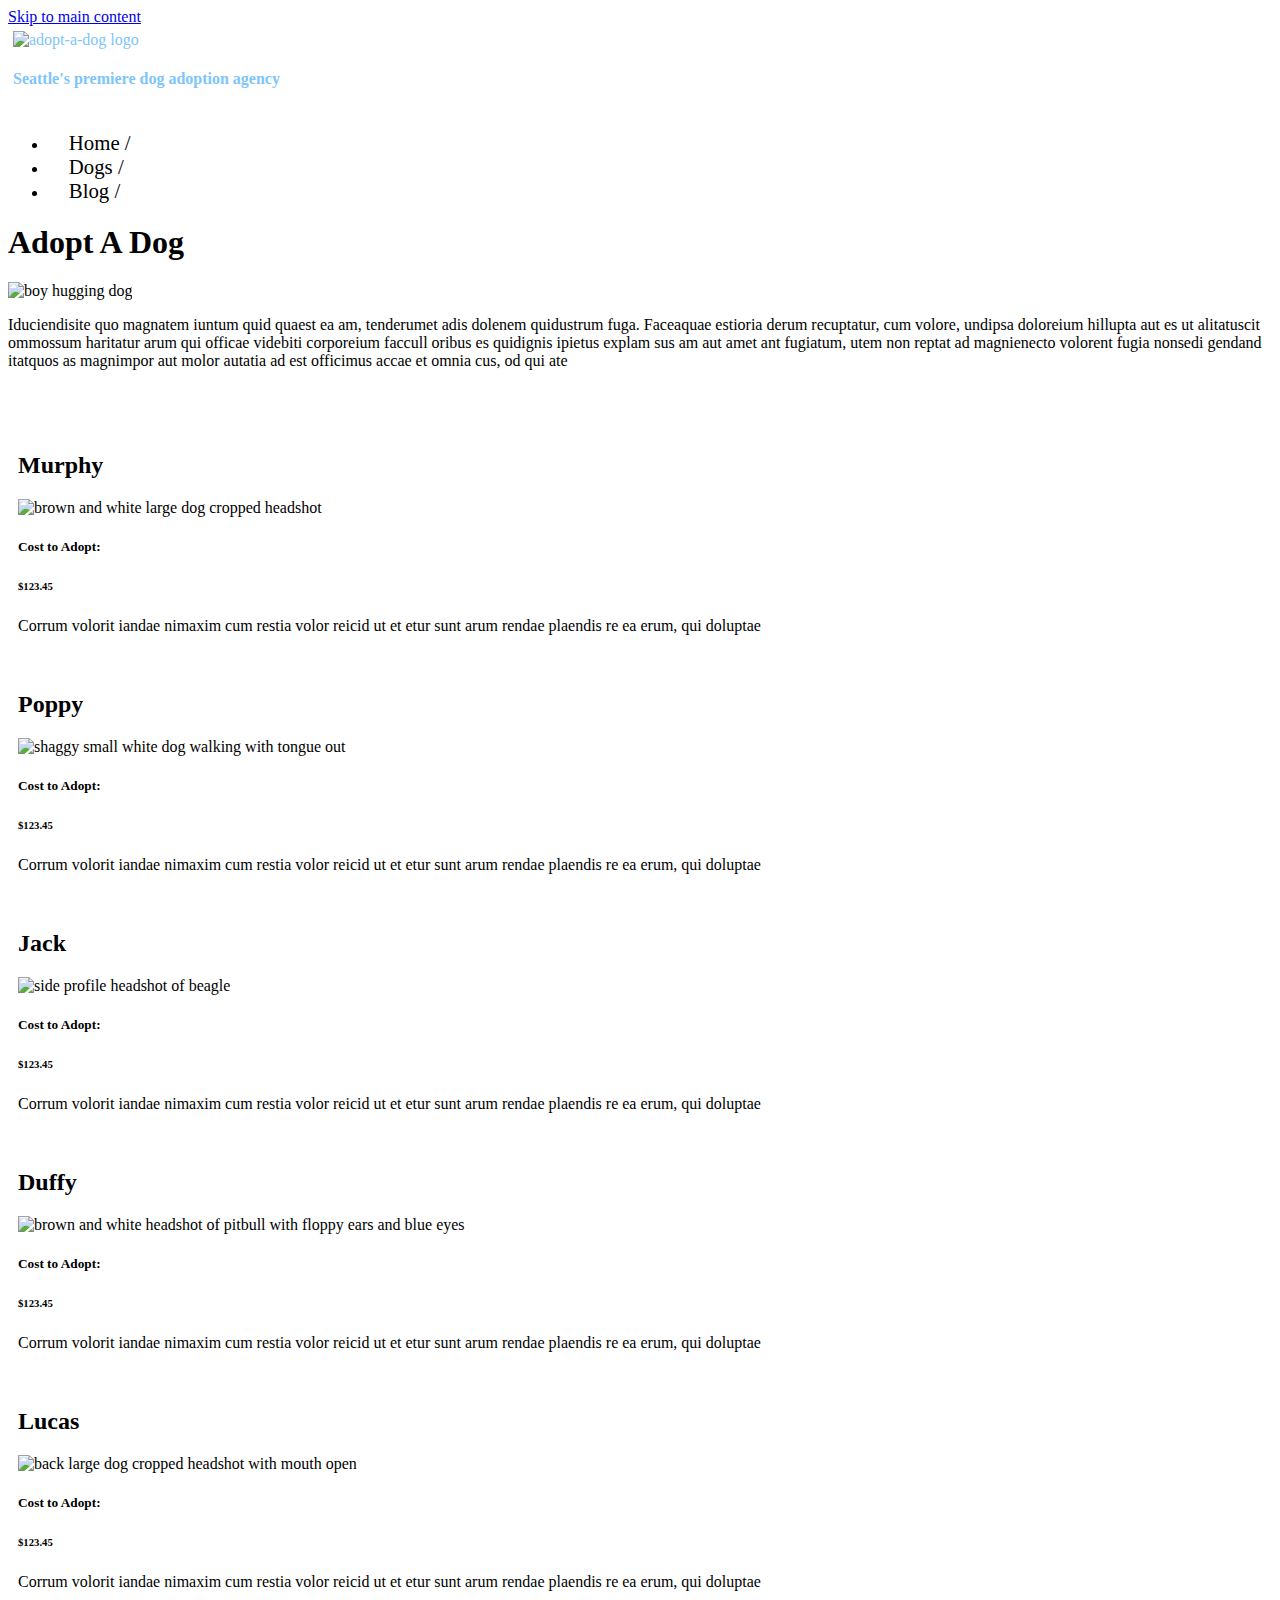
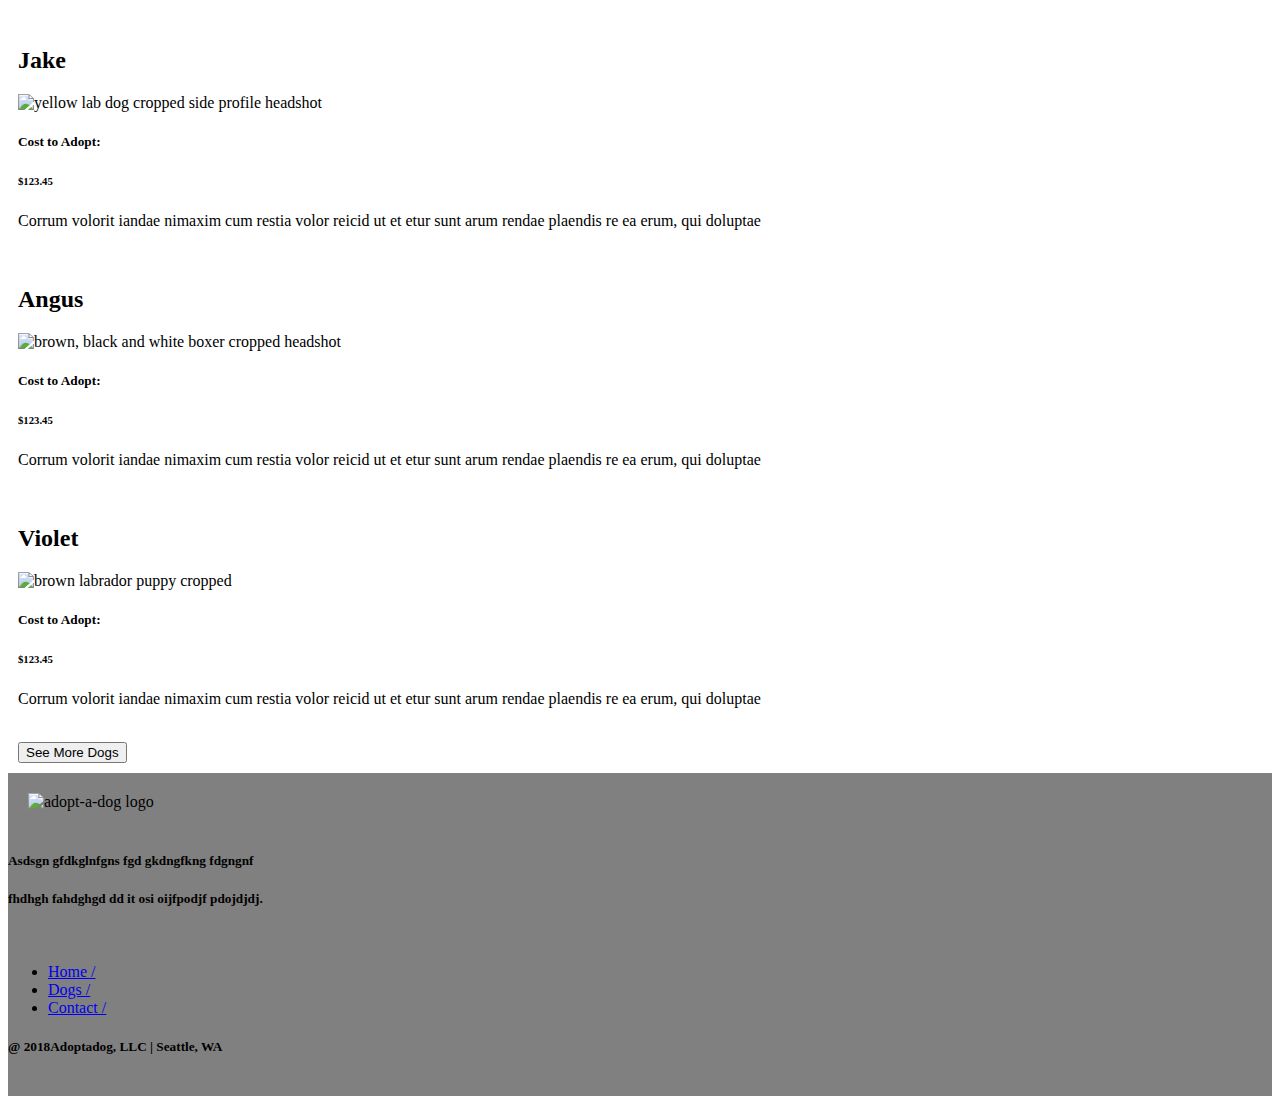
==== index.html @ 80dd2ba4 "Merge pull request #1 from Jenny8175/assignment" ====
<!DOCTYPE html>
  <html lang="en">
    <head>
      <meta charset="utf-8">
        <title>adopt-a-dog</title>

  <style>

    .header img {
      height: auto;
      width: 640px;
    }

    .header {
      color: #7ec5fb;
      background-image: URL("images/header-image.jpg");
      padding: 5px; 
    }  

    .container-2 ul li a{
      color: black;
      flex-direction: row;
      margin: 1em;
      text-decoration: none;
      font-size: 1.3em;
    }

    #box1 {
      padding: 10px;
    }

    #box2 {
      padding: 10px;
    }

    #box3 {
      padding: 10px;
    }   

    #box4 {
      padding: 10px;
    }

    #box5 {
      padding: 10px;
    }

    #box6 {
      padding: 10px;
    }

    #box7 {
      padding: 10px;
    }

    #box8 {
      padding: 10px;
    }
 
    .footerContainer {
      background-color: grey;
    }

    .footerContainer img {
      width: 640px;
      height: auto;
      padding: 20px;
    {

  </style>
  
  </head>
    <body>
      <a href="#main" class="Skip-to-main-content-link">Skip to main content</a>

  <div class="container-1">
    <div class="header">
      <img id="logo" alt="adopt-a-dog logo" src="images/adoptadog-logo.svg">      
        <br>  
          <h4>Seattle's premiere dog adoption agency</h4>
    </div>
  </div>       

  <div class="container-2">
    <div id="box">
      <ul>

        <li><a href="index.html"> Home /</a></li>                

        <li><a href="dogs.html"> Dogs /</a></li>
   
        <li><a href="blog.html"> Blog /</a></li>

      </ul>     
    </div>
  </div>

  <div class="box-wrapper">
    <div id="main-box">

      <h1>Adopt A Dog</h1>
        <img id="boy" alt="boy hugging dog" src="images/home-intro.jpg">
          <p> Iduciendisite quo magnatem iuntum quid quaest ea am,
tenderumet adis dolenem quidustrum fuga. Faceaquae estioria
derum recuptatur, cum volore, undipsa doloreium hillupta aut
es ut alitatuscit ommossum haritatur arum qui officae videbiti
corporeium faccull oribus es quidignis ipietus explam sus
am aut amet ant fugiatum, utem non reptat ad magnienecto
volorent fugia nonsedi gendand itatquos as magnimpor aut
molor autatia ad est officimus accae et omnia cus, od qui ate </p>
      <br>  
    </div>
  </div>      
    <br>

  <div id="box1">
    <h2>Murphy</h2>
      <img id="murphy" alt="brown and white large dog cropped headshot" src="images/murphy-card.jpg">
      <h5>Cost to Adopt:</h5> <h6>$123.45</h6>
        <p>Corrum volorit iandae nimaxim cum restia volor reicid ut et etur sunt arum rendae plaendis re ea erum,
qui doluptae</p>
  </div>

  <div id="box2">
    <h2>Poppy</h2>
      <img id="poppy" alt="shaggy small white dog walking with tongue out" src="images/poppy-card.jpg">
      <h5>Cost to Adopt:</h5> <h6>$123.45</h6>
        <p>Corrum volorit iandae nimaxim cum restia volor reicid ut et etur sunt arum rendae plaendis re ea erum,
qui doluptae</p>
  </div>

  <div id="box3">
    <h2>Jack</h2>
      <img id="jack" alt="side profile headshot of beagle" src="images/jack-card.jpg">
      <h5>Cost to Adopt:</h5> <h6>$123.45</h6>
        <p>Corrum volorit iandae nimaxim cum restia volor reicid ut et etur sunt arum rendae plaendis re ea erum,
qui doluptae</p>
  </div>

  <div id="box4">
    <h2>Duffy</h2>
      <img id="duffy" alt="brown and white headshot of pitbull with floppy ears and blue eyes" src="images/duffy-card.jpg">
      <h5>Cost to Adopt:</h5> <h6>$123.45</h6>
        <p>Corrum volorit iandae nimaxim cum restia volor reicid ut et etur sunt arum rendae plaendis re ea erum,
qui doluptae</p>
  </div>

  <div id="box5">
    <h2>Lucas</h2>
      <img id="lucas" alt="back large dog cropped headshot with mouth open" src="images/lucas-card.jpg">
      <h5>Cost to Adopt:</h5> <h6>$123.45</h6>
        <p>Corrum volorit iandae nimaxim cum restia volor reicid ut et etur sunt arum rendae plaendis re ea erum,
qui doluptae</p>
  </div>

  <div id="box6">
    <h2>Jake</h2>
      <img id="jake" alt="yellow lab dog cropped side profile headshot" src="images/jake-card.jpg">
      <h5>Cost to Adopt:</h5> <h6>$123.45</h6>
        <p>Corrum volorit iandae nimaxim cum restia volor reicid ut et etur sunt arum rendae plaendis re ea erum,
qui doluptae</p>
  </div>

  <div id="box7">
    <h2>Angus</h2>
      <img id="angus" alt="brown, black and white boxer cropped headshot" src="images/angus-card.jpg">
      <h5>Cost to Adopt:</h5> <h6>$123.45</h6>
        <p>Corrum volorit iandae nimaxim cum restia volor reicid ut et etur sunt arum rendae plaendis re ea erum,
qui doluptae</p>
  </div>

  <div id="box8">
    <h2>Violet</h2>
      <img id="violet" alt="brown labrador puppy cropped" src="images/violet-card.jpg">
      <h5>Cost to Adopt:</h5> <h6>$123.45</h6>
        <p>Corrum volorit iandae nimaxim cum restia volor reicid ut et etur sunt arum rendae plaendis re ea erum,
qui doluptae</p>
      <br>
      <a href="dogs.html"> <button role"link">See More Dogs</button> </a>
  </div>


  <footer>
    <div class="footerContainer">
      <div id="footer">    
        <img id="footerlogo" alt="adopt-a-dog logo" src="images/adoptadog-logo.svg">
    
    <h5>Asdsgn gfdkglnfgns fgd gkdngfkng fdgngnf</h5>
    <h5>fhdhgh fahdghgd dd it osi oijfpodjf pdojdjdj.</h5>
      <br>
        <ul> 
          <li><a href="index.html"> Home /</a></li>
          <li><a href="dogs.html"> Dogs /</a></li>
          <li><a href="blog.html"> Contact /</a></li>
        </ul>
    
      <h5>&#64; 2018Adoptadog, LLC | Seattle, WA</h5>
    <br>
    </div>
  </div>
    </footer>  
  </body>
  </html>
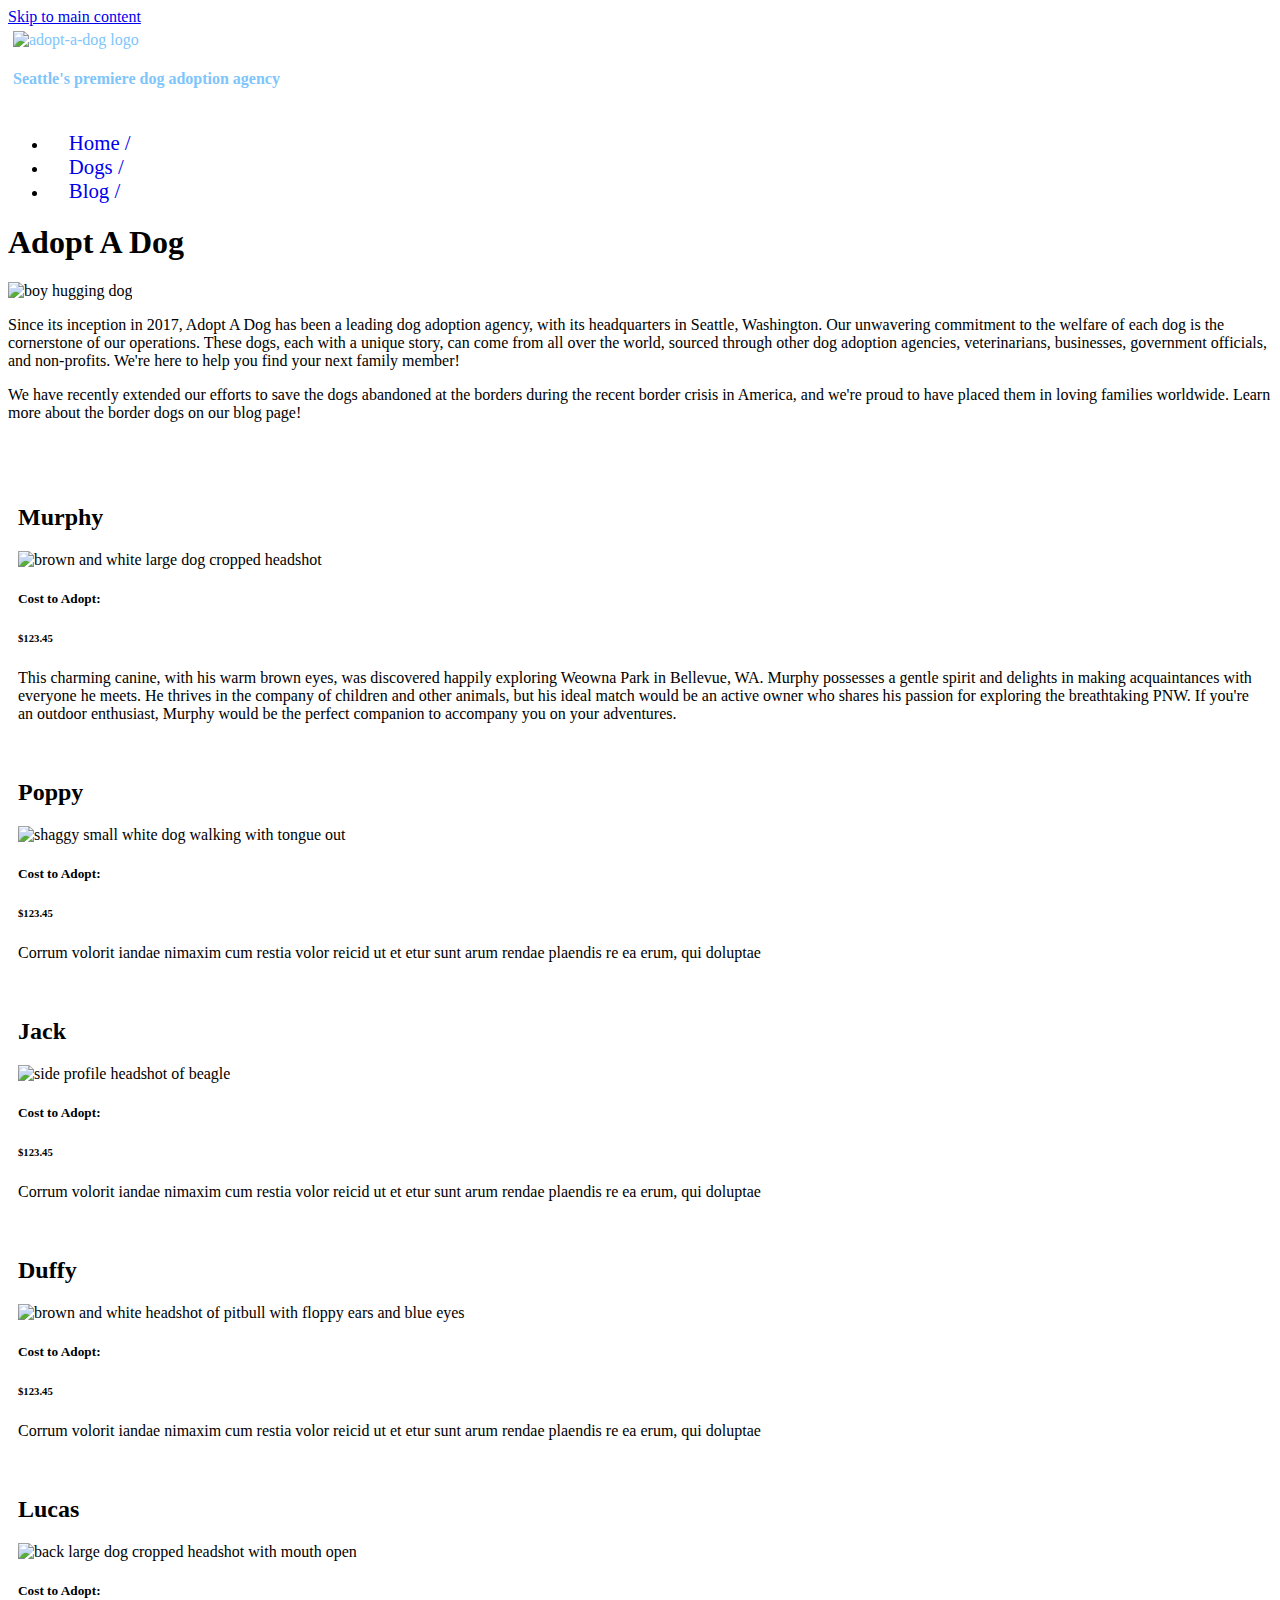
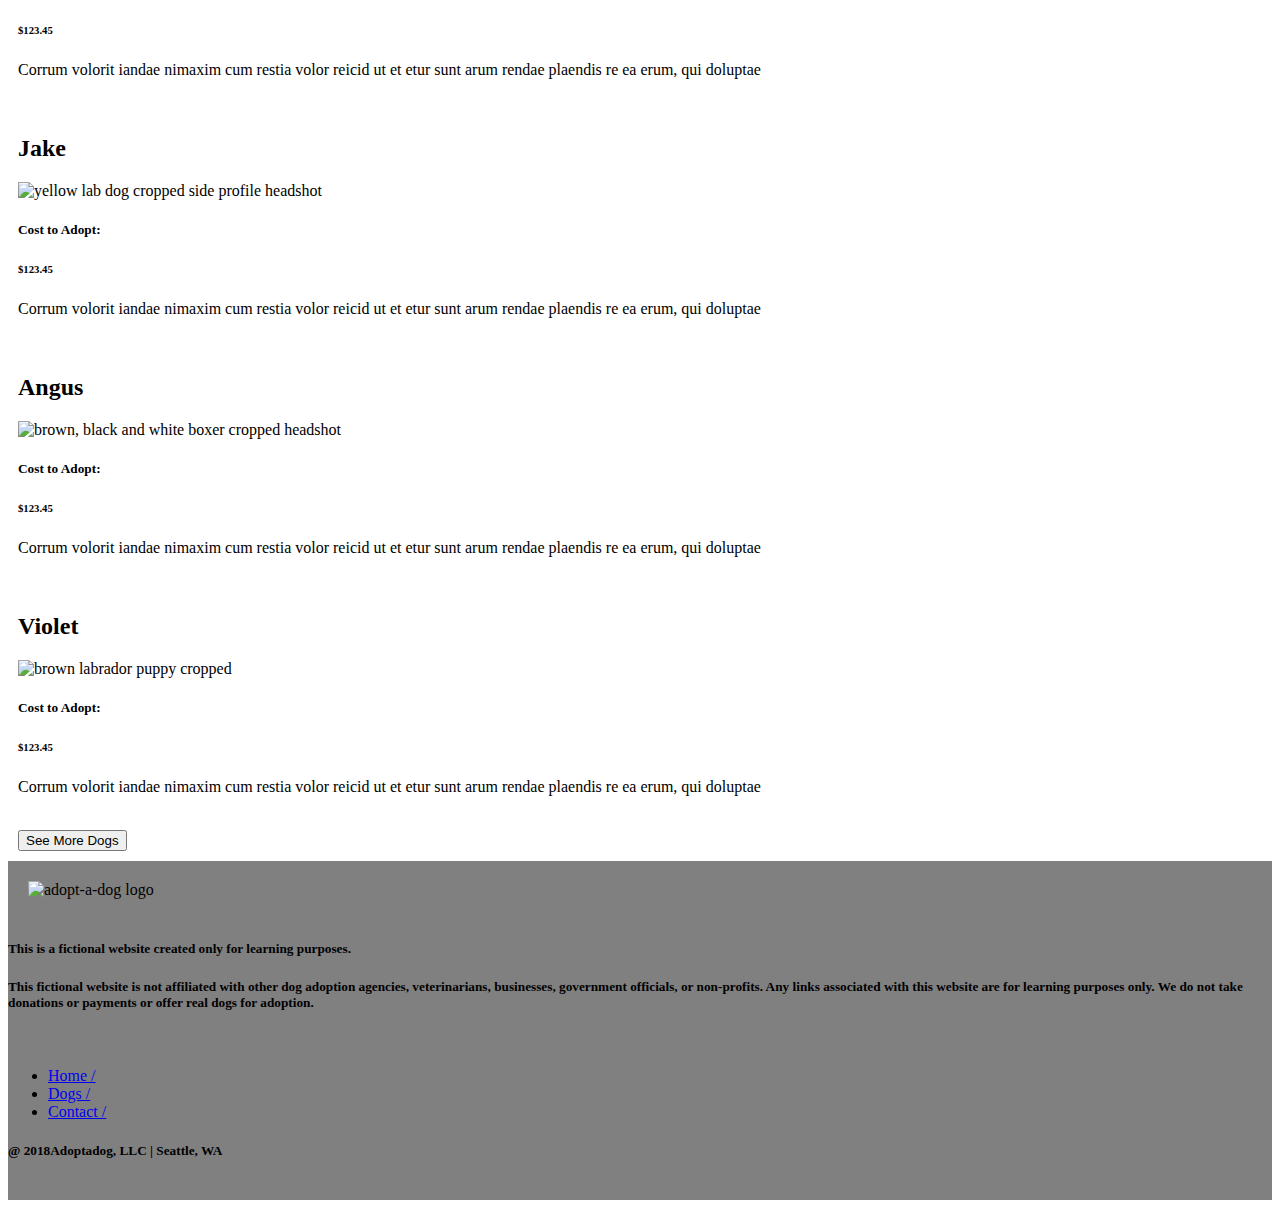
==== commit 0efdf8b7: "updated CSS and info on mockup" ====
--- a/index.html
+++ b/index.html
@@ -2,72 +2,8 @@
   <html lang="en">
     <head>
       <meta charset="utf-8">
-        <title>adopt-a-dog</title>
-
-  <style>
-
-    .header img {
-      height: auto;
-      width: 640px;
-    }
-
-    .header {
-      color: #7ec5fb;
-      background-image: URL("images/header-image.jpg");
-      padding: 5px; 
-    }  
-
-    .container-2 ul li a{
-      color: black;
-      flex-direction: row;
-      margin: 1em;
-      text-decoration: none;
-      font-size: 1.3em;
-    }
-
-    #box1 {
-      padding: 10px;
-    }
-
-    #box2 {
-      padding: 10px;
-    }
-
-    #box3 {
-      padding: 10px;
-    }   
-
-    #box4 {
-      padding: 10px;
-    }
-
-    #box5 {
-      padding: 10px;
-    }
-
-    #box6 {
-      padding: 10px;
-    }
-
-    #box7 {
-      padding: 10px;
-    }
-
-    #box8 {
-      padding: 10px;
-    }
- 
-    .footerContainer {
-      background-color: grey;
-    }
-
-    .footerContainer img {
-      width: 640px;
-      height: auto;
-      padding: 20px;
-    {
-
-  </style>
+        <title>adopt-a-dog</title>
+      <link rel="stylesheet" type="text/css" href="stylesheet.css">  
   
   </head>
     <body>
@@ -75,9 +11,11 @@
 
   <div class="container-1">
     <div class="header">
-      <img id="logo" alt="adopt-a-dog logo" src="images/adoptadog-logo.svg">      
-        <br>  
-          <h4>Seattle's premiere dog adoption agency</h4>
+      <img id="logo" alt="adopt-a-dog logo" src="images/adoptadog-logo.svg">
+      
+          <br>
+ 
+      <h4>Seattle's premiere dog adoption agency</h4> 
     </div>
   </div>       
 
@@ -100,14 +38,9 @@
 
       <h1>Adopt A Dog</h1>
         <img id="boy" alt="boy hugging dog" src="images/home-intro.jpg">
-          <p> Iduciendisite quo magnatem iuntum quid quaest ea am,
-tenderumet adis dolenem quidustrum fuga. Faceaquae estioria
-derum recuptatur, cum volore, undipsa doloreium hillupta aut
-es ut alitatuscit ommossum haritatur arum qui officae videbiti
-corporeium faccull oribus es quidignis ipietus explam sus
-am aut amet ant fugiatum, utem non reptat ad magnienecto
-volorent fugia nonsedi gendand itatquos as magnimpor aut
-molor autatia ad est officimus accae et omnia cus, od qui ate </p>
+          <p>Since its inception in 2017, Adopt A Dog has been a leading dog adoption agency, with its headquarters in Seattle, Washington. Our unwavering commitment to the welfare of each dog is the cornerstone of our operations. These dogs, each with a unique story, can come from all over the world, sourced through other dog adoption agencies, veterinarians, businesses, government officials, and non-profits. We're here to help you find your next family member!</p>
+
+<p> We have recently extended our efforts to save the dogs abandoned at the borders during the recent border crisis in America, and we're proud to have placed them in loving families worldwide. Learn more about the border dogs on our blog page! </p>
       <br>  
     </div>
   </div>      
@@ -117,8 +50,7 @@
     <h2>Murphy</h2>
       <img id="murphy" alt="brown and white large dog cropped headshot" src="images/murphy-card.jpg">
       <h5>Cost to Adopt:</h5> <h6>$123.45</h6>
-        <p>Corrum volorit iandae nimaxim cum restia volor reicid ut et etur sunt arum rendae plaendis re ea erum,
-qui doluptae</p>
+        <p>This charming canine, with his warm brown eyes, was discovered happily exploring Weowna Park in Bellevue, WA. Murphy possesses a gentle spirit and delights in making acquaintances with everyone he meets. He thrives in the company of children and other animals, but his ideal match would be an active owner who shares his passion for exploring the breathtaking PNW. If you're an outdoor enthusiast, Murphy would be the perfect companion to accompany you on your adventures. </p>
   </div>
 
   <div id="box2">
@@ -180,24 +112,24 @@
   </div>
 
 
-  <footer>
+  <footer>
     <div class="footerContainer">
-      <div id="footer">    
-        <img id="footerlogo" alt="adopt-a-dog logo" src="images/adoptadog-logo.svg">
-    
-    <h5>Asdsgn gfdkglnfgns fgd gkdngfkng fdgngnf</h5>
-    <h5>fhdhgh fahdghgd dd it osi oijfpodjf pdojdjdj.</h5>
-      <br>
-        <ul> 
-          <li><a href="index.html"> Home /</a></li>
-          <li><a href="dogs.html"> Dogs /</a></li>
-          <li><a href="blog.html"> Contact /</a></li>
-        </ul>
-    
+      <div id="footer">    
+        <img id="footerlogo" alt="adopt-a-dog logo" src="images/adoptadog-logo.svg">
+    
+    <h5>This is a fictional website created only for learning purposes.</h5>
+    <h5>This fictional website is not affiliated with other dog adoption agencies, veterinarians, businesses, government officials, or non-profits. Any links associated with this website are for learning purposes only. We do not take donations or payments or offer real dogs for adoption.</h5>
+      <br>
+        <ul> 
+          <li><a href="index.html"> Home /</a></li>
+          <li><a href="dogs.html"> Dogs /</a></li>
+          <li><a href="blog.html"> Contact /</a></li>
+        </ul>
+    
       <h5>&#64; 2018Adoptadog, LLC | Seattle, WA</h5>
-    <br>
+    <br>
     </div>
-  </div>
-    </footer>  
-  </body>
-  </html>
+  </div>
+    </footer>  
+  </body>
+  </html>--- a/stylesheet.css
+++ b/stylesheet.css
@@ -0,0 +1,80 @@
+  .header {
+      color: #7ec5fb;
+      background-image: URL("images/header-image.jpg");
+      padding: 5px; 
+    }  
+
+   
+   .header img {
+      height: auto;
+      width: 640px;
+    }
+
+    .container-2 ul li a{
+      flex-direction: row;
+      margin: 1em;
+      text-decoration: none;
+      font-size: 1.3em;
+    }
+
+    h4 {
+      color: light blue;
+    }
+
+    #box1 {
+      padding: 10px;
+    }
+
+    #box2 {
+      padding: 10px;
+    }
+
+    #box3 {
+      padding: 10px;
+    }   
+
+    #box4 {
+      padding: 10px;
+    }
+
+    #box5 {
+      padding: 10px;
+    }
+
+    #box6 {
+      padding: 10px;
+    }
+
+    #box7 {
+      padding: 10px;
+    }
+
+    #box8 {
+      padding: 10px;
+    }
+ 
+     #box9 {
+      padding: 10px;
+    }
+
+    #box10 {
+      padding: 10px;
+    }
+
+    #box11 {
+      padding: 10px;
+    }
+
+    #box12 {
+      padding: 10px;
+    }
+
+    .footerContainer {
+      background-color: grey;
+    }
+
+    .footerContainer img {
+      width: 640px;
+      height: auto;
+      padding: 20px;
+    {
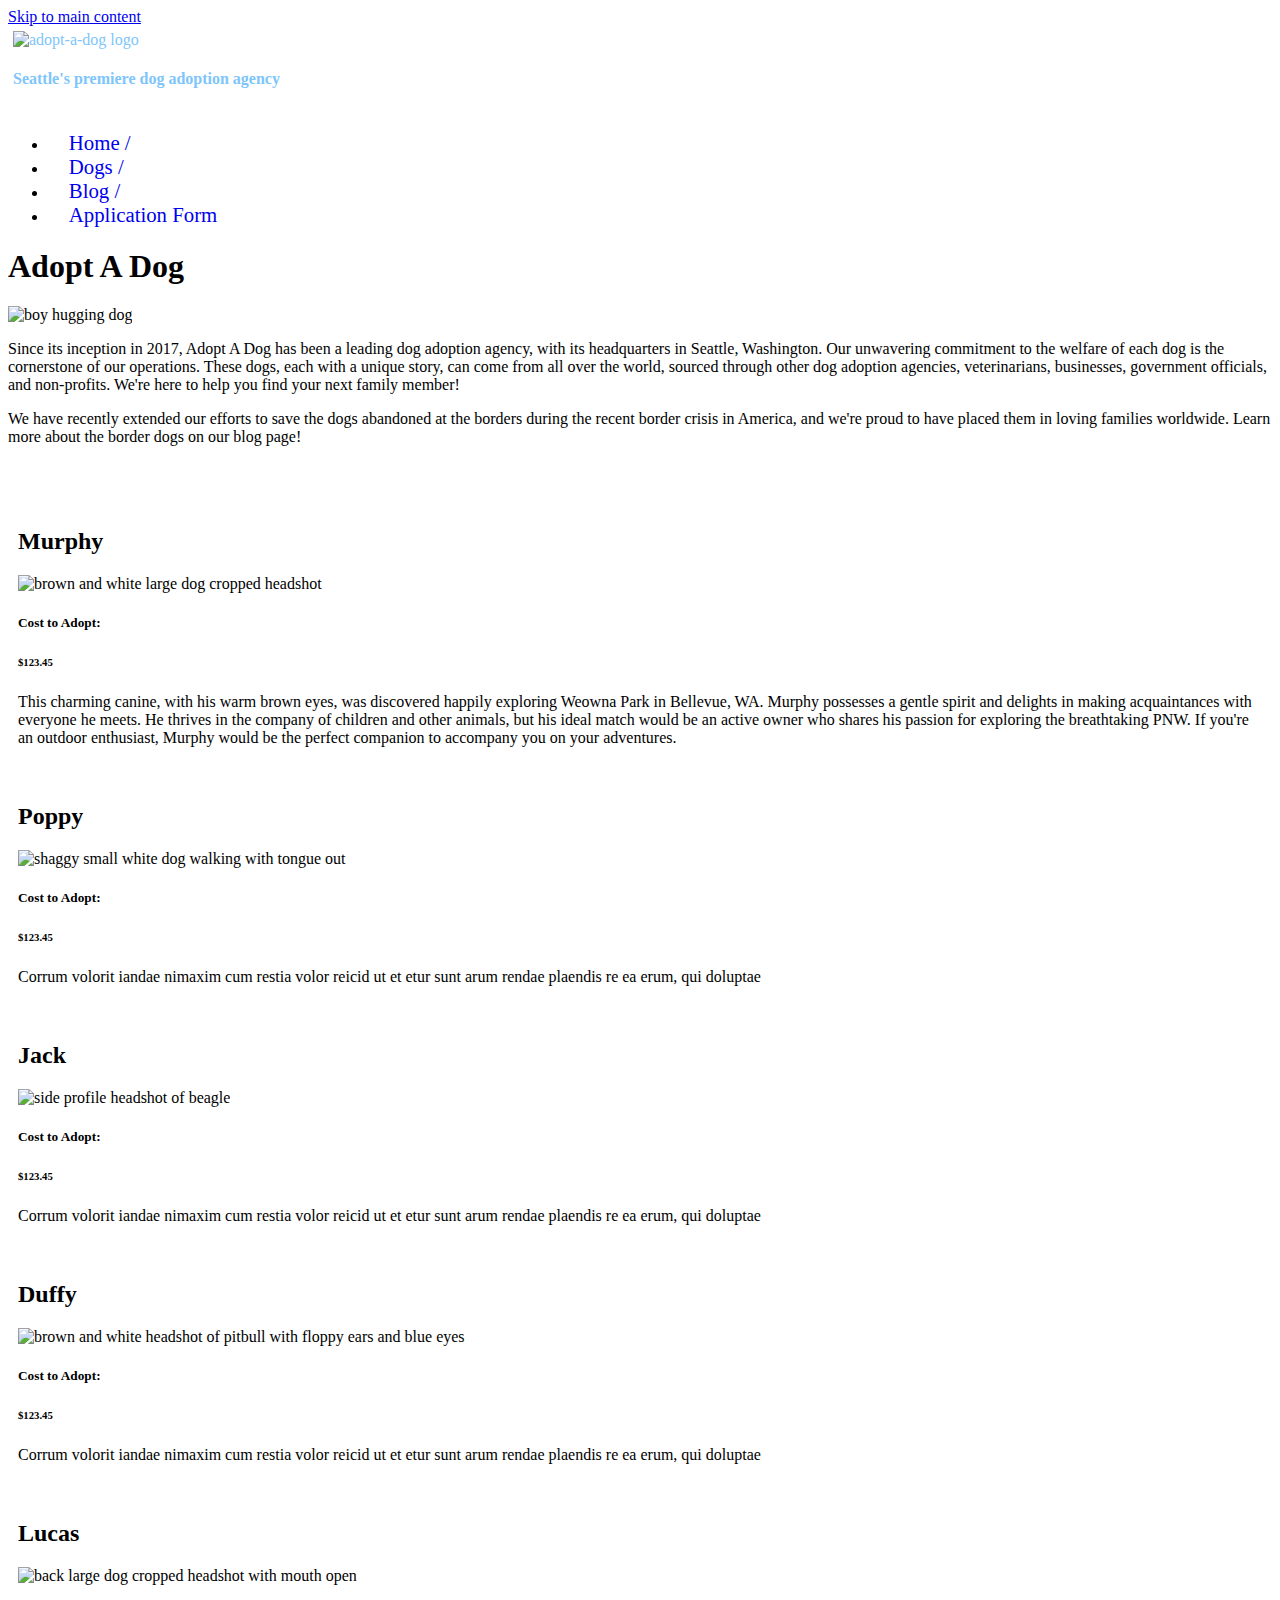
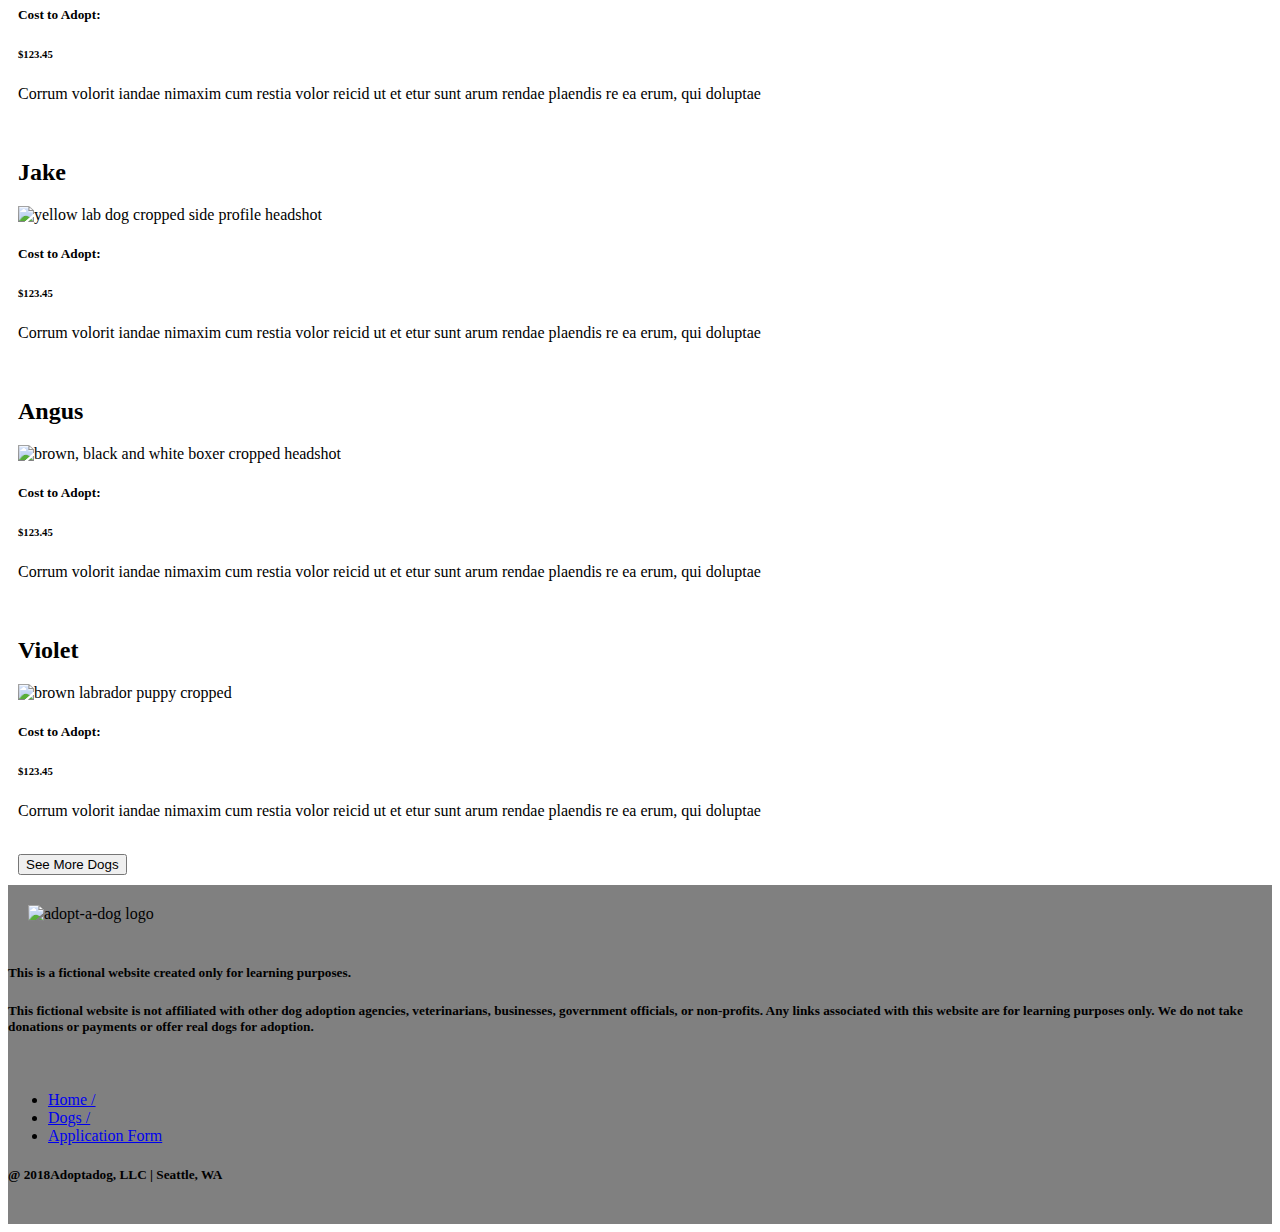
==== commit 38acea7a: "updated info and added style.css" ====
--- a/index.html
+++ b/index.html
@@ -28,6 +28,10 @@
         <li><a href="dogs.html"> Dogs /</a></li>
    
         <li><a href="blog.html"> Blog /</a></li>
+
+        <li><a href="web-forms/index.html"> Application Form </a></li>
+
+
 
       </ul>     
     </div>
@@ -123,7 +127,7 @@
         <ul> 
           <li><a href="index.html"> Home /</a></li>
           <li><a href="dogs.html"> Dogs /</a></li>
-          <li><a href="blog.html"> Contact /</a></li>
+          <li><a href="web-forms/index.html"> Application Form </a></li>
         </ul>
     
       <h5>&#64; 2018Adoptadog, LLC | Seattle, WA</h5>
--- a/stylesheet.css
+++ b/stylesheet.css
@@ -7,7 +7,7 @@
    
    .header img {
       height: auto;
-      width: 640px;
+      width: 630px;
     }
 
     .container-2 ul li a{
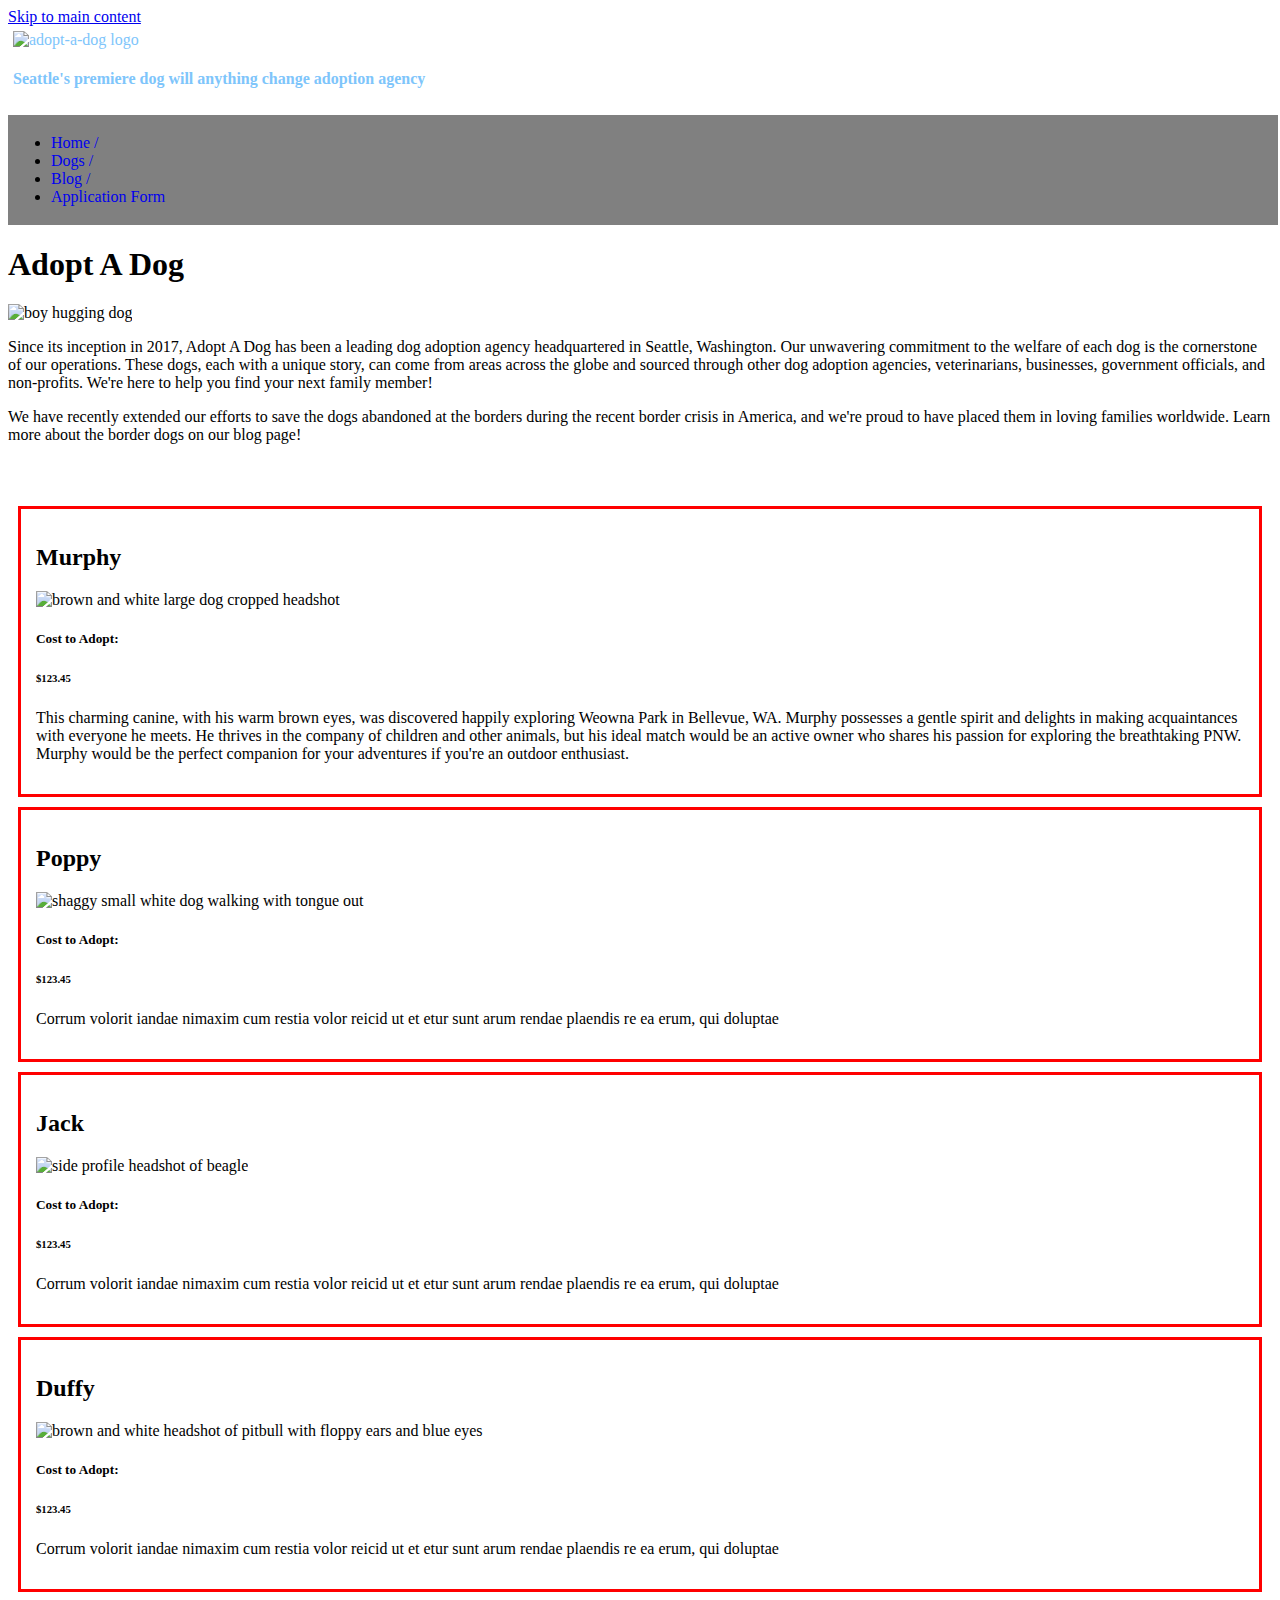
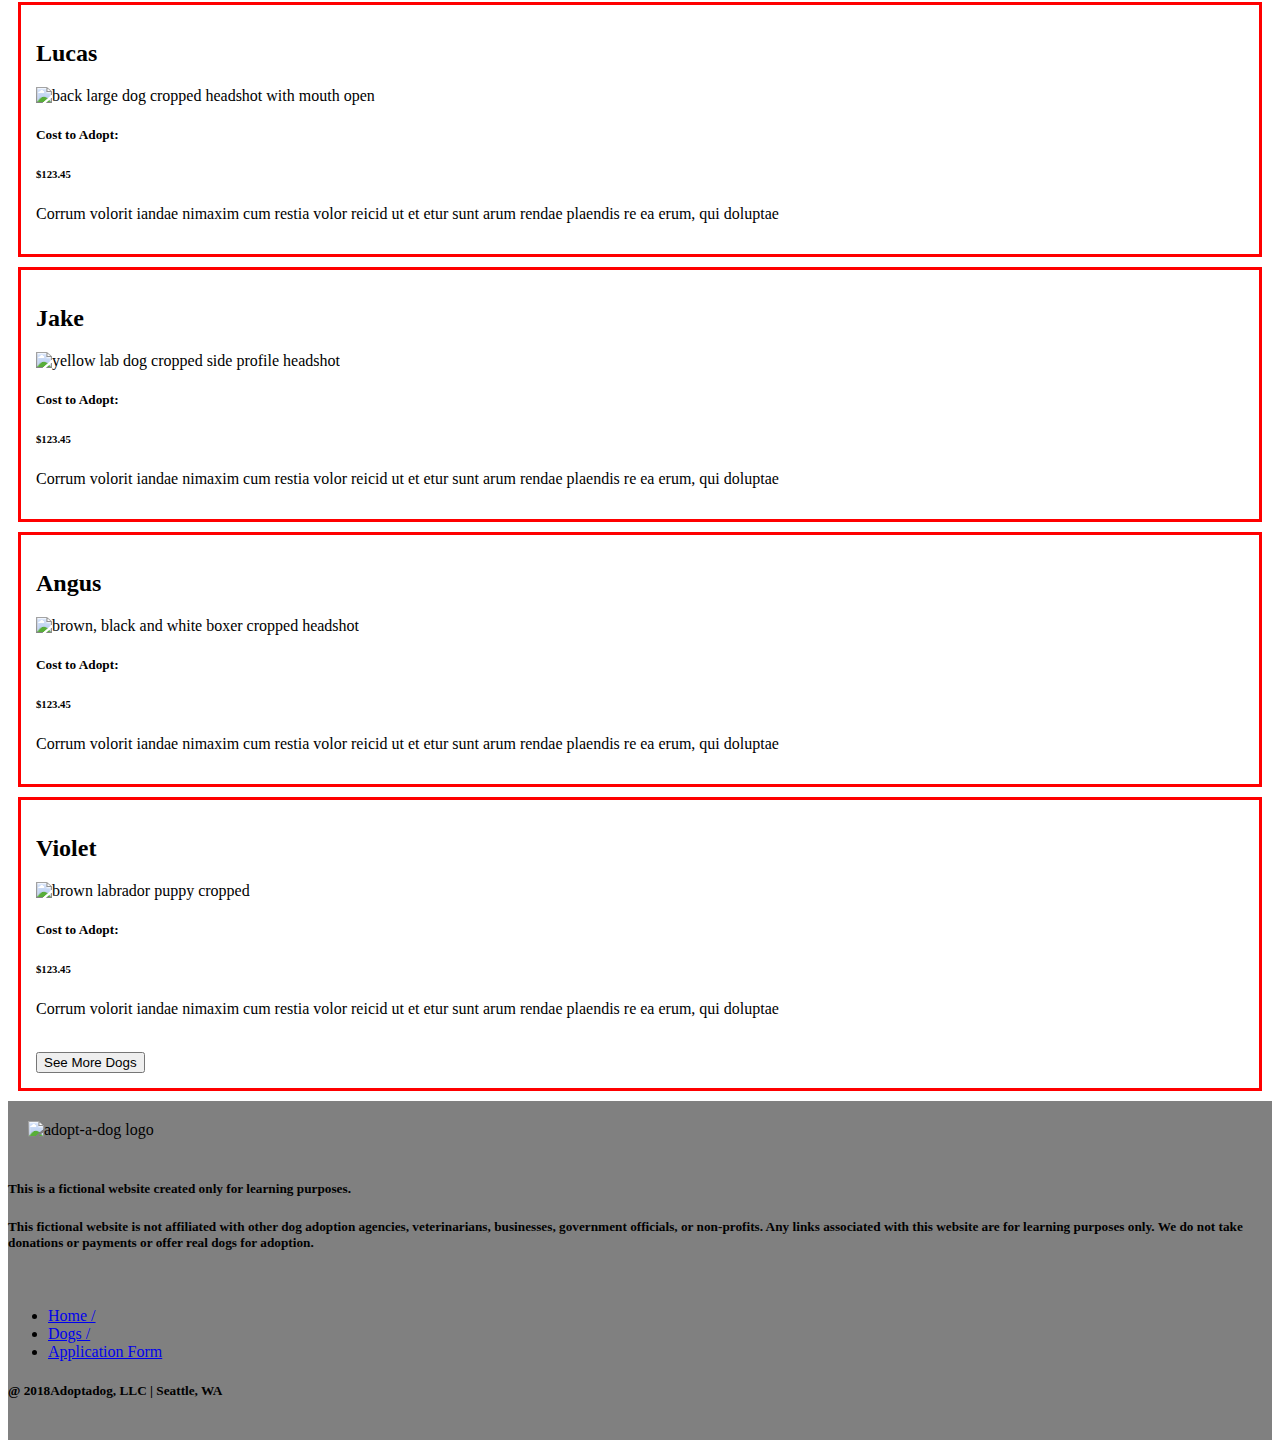
==== commit ec5b7b7d: "updated html and css directories" ====
--- a/index.html
+++ b/index.html
@@ -7,56 +7,53 @@
   
   </head>
     <body>
-      <a href="#main" class="Skip-to-main-content-link">Skip to main content</a>
-
-  <div class="container-1">
+      <a href="#main" class="Skip-to-main-content-link">Skip to main content</a>
+  
     <div class="header">
       <img id="logo" alt="adopt-a-dog logo" src="images/adoptadog-logo.svg">
       
           <br>
  
-      <h4>Seattle's premiere dog adoption agency</h4> 
+      <h4>Seattle's premiere dog will anything change adoption agency</h4> 
     </div>
-  </div>       
-
-  <div class="container-2">
+      
     <div id="box">
       <ul>
 
-        <li><a href="index.html"> Home /</a></li>                
+        <li><a href="index.html"> Home / </a></li>                
 
-        <li><a href="dogs.html"> Dogs /</a></li>
+        <li><a href="dogs.html"> Dogs / </a></li>
    
-        <li><a href="blog.html"> Blog /</a></li>
+        <li><a href="blog.html"> Blog / </a></li>
 
         <li><a href="web-forms/index.html"> Application Form </a></li>
 
-
-
       </ul>     
     </div>
-  </div>
-
-  <div class="box-wrapper">
-    <div id="main-box">
+  
+  <section>
+  <div id="main-box">
 
       <h1>Adopt A Dog</h1>
         <img id="boy" alt="boy hugging dog" src="images/home-intro.jpg">
-          <p>Since its inception in 2017, Adopt A Dog has been a leading dog adoption agency, with its headquarters in Seattle, Washington. Our unwavering commitment to the welfare of each dog is the cornerstone of our operations. These dogs, each with a unique story, can come from all over the world, sourced through other dog adoption agencies, veterinarians, businesses, government officials, and non-profits. We're here to help you find your next family member!</p>
+          <p>Since its inception in 2017, Adopt A Dog has been a leading dog adoption agency headquartered in Seattle, Washington. Our unwavering commitment to the welfare of each dog is the cornerstone of our operations. These dogs, each with a unique story, can come from areas across the globe and sourced through other dog adoption agencies, veterinarians, businesses, government officials, and non-profits. We're here to help you find your next family member!</p>
 
 <p> We have recently extended our efforts to save the dogs abandoned at the borders during the recent border crisis in America, and we're proud to have placed them in loving families worldwide. Learn more about the border dogs on our blog page! </p>
       <br>  
-    </div>
-  </div>      
+  </div>
+  </section>
+ 
     <br>
-
+  <section>
   <div id="box1">
     <h2>Murphy</h2>
       <img id="murphy" alt="brown and white large dog cropped headshot" src="images/murphy-card.jpg">
       <h5>Cost to Adopt:</h5> <h6>$123.45</h6>
-        <p>This charming canine, with his warm brown eyes, was discovered happily exploring Weowna Park in Bellevue, WA. Murphy possesses a gentle spirit and delights in making acquaintances with everyone he meets. He thrives in the company of children and other animals, but his ideal match would be an active owner who shares his passion for exploring the breathtaking PNW. If you're an outdoor enthusiast, Murphy would be the perfect companion to accompany you on your adventures. </p>
+        <p>This charming canine, with his warm brown eyes, was discovered happily exploring Weowna Park in Bellevue, WA. Murphy possesses a gentle spirit and delights in making acquaintances with everyone he meets. He thrives in the company of children and other animals, but his ideal match would be an active owner who shares his passion for exploring the breathtaking PNW. Murphy would be the perfect companion for your adventures if you're an outdoor enthusiast. </p>
   </div>
+  </section> 
 
+  <section>
   <div id="box2">
     <h2>Poppy</h2>
       <img id="poppy" alt="shaggy small white dog walking with tongue out" src="images/poppy-card.jpg">
@@ -64,7 +61,9 @@
         <p>Corrum volorit iandae nimaxim cum restia volor reicid ut et etur sunt arum rendae plaendis re ea erum,
 qui doluptae</p>
   </div>
+  </section>
 
+  <section>
   <div id="box3">
     <h2>Jack</h2>
       <img id="jack" alt="side profile headshot of beagle" src="images/jack-card.jpg">
@@ -72,23 +71,29 @@
         <p>Corrum volorit iandae nimaxim cum restia volor reicid ut et etur sunt arum rendae plaendis re ea erum,
 qui doluptae</p>
   </div>
+  </section>
 
+  <section>
   <div id="box4">
     <h2>Duffy</h2>
-      <img id="duffy" alt="brown and white headshot of pitbull with floppy ears and blue eyes" src="images/duffy-card.jpg">
+      <img id="Duffy" alt="brown and white headshot of pitbull with floppy ears and blue eyes" src="images/duffy-card.jpg">
       <h5>Cost to Adopt:</h5> <h6>$123.45</h6>
         <p>Corrum volorit iandae nimaxim cum restia volor reicid ut et etur sunt arum rendae plaendis re ea erum,
 qui doluptae</p>
   </div>
-
+  </section>
+  
+  <section>
   <div id="box5">
     <h2>Lucas</h2>
-      <img id="lucas" alt="back large dog cropped headshot with mouth open" src="images/lucas-card.jpg">
+      <img id="Lucas" alt="back large dog cropped headshot with mouth open" src="images/lucas-card.jpg">
       <h5>Cost to Adopt:</h5> <h6>$123.45</h6>
         <p>Corrum volorit iandae nimaxim cum restia volor reicid ut et etur sunt arum rendae plaendis re ea erum,
 qui doluptae</p>
   </div>
+  </section>
 
+  <section>
   <div id="box6">
     <h2>Jake</h2>
       <img id="jake" alt="yellow lab dog cropped side profile headshot" src="images/jake-card.jpg">
@@ -96,25 +101,31 @@
         <p>Corrum volorit iandae nimaxim cum restia volor reicid ut et etur sunt arum rendae plaendis re ea erum,
 qui doluptae</p>
   </div>
+  </section>  
 
+  <section>
   <div id="box7">
     <h2>Angus</h2>
-      <img id="angus" alt="brown, black and white boxer cropped headshot" src="images/angus-card.jpg">
+      <img id="Angus" alt="brown, black and white boxer cropped headshot" src="images/angus-card.jpg">
       <h5>Cost to Adopt:</h5> <h6>$123.45</h6>
         <p>Corrum volorit iandae nimaxim cum restia volor reicid ut et etur sunt arum rendae plaendis re ea erum,
 qui doluptae</p>
   </div>
+  </section>  
 
+  <section>
   <div id="box8">
     <h2>Violet</h2>
       <img id="violet" alt="brown labrador puppy cropped" src="images/violet-card.jpg">
       <h5>Cost to Adopt:</h5> <h6>$123.45</h6>
         <p>Corrum volorit iandae nimaxim cum restia volor reicid ut et etur sunt arum rendae plaendis re ea erum,
 qui doluptae</p>
+
       <br>
       <a href="dogs.html"> <button role"link">See More Dogs</button> </a>
+ 
   </div>
-
+  </section>
 
   <footer>
     <div class="footerContainer">
--- a/stylesheet.css
+++ b/stylesheet.css
@@ -1,80 +1,108 @@
   .header {
-      color: #7ec5fb;
-      background-image: URL("images/header-image.jpg");
-      padding: 5px; 
-    }  
+    color: #7ec5fb;
+    background-image: URL("images/header-image.jpg");
+    padding: 5px; 
+  }  
+   
+  .header img {
+    height: auto;
+    width: 630px;
+  }
 
-   
-   .header img {
-      height: auto;
-      width: 630px;
-    }
+  #box {
+    background-color: grey;
+    width: 100%;
+    border: 3px solid grey;
+  }
+    
+  #box li a {
+    content: row;
+    align-items: center;
+    text-decoration: none;
+  }
 
-    .container-2 ul li a{
-      flex-direction: row;
-      margin: 1em;
-      text-decoration: none;
-      font-size: 1.3em;
-    }
+  h4 {
+    color: light blue;
+  }
 
-    h4 {
-      color: light blue;
-    }
+  #box1 {  
+    padding: 15px;
+    border: 3px solid red;
+    margin: 10px;
+  }
 
-    #box1 {
-      padding: 10px;
-    }
+  #box2 {  
+    padding: 15px;
+    border: 3px solid red;
+    margin: 10px;
+  }
 
-    #box2 {
-      padding: 10px;
-    }
+  #box3 {   
+    padding: 15px;
+    border: 3px solid red;
+    margin: 10px;
+  }   
 
-    #box3 {
-      padding: 10px;
-    }   
+  #box4 {   
+    padding: 15px;
+    border: 3px solid red;
+    margin: 10px;
+  }
 
-    #box4 {
-      padding: 10px;
-    }
+  #box5 {   
+    padding: 15px;
+    border: 3px solid red;
+    margin: 10px;
+  }
 
-    #box5 {
-      padding: 10px;
-    }
+  #box6 {
+    padding: 15px;
+    border: 3px solid red;
+    margin: 10px;
+  }
 
-    #box6 {
-      padding: 10px;
-    }
+  #box7 { 
+    padding: 15px;
+    border: 3px solid red;
+    margin: 10px;
+  }
 
-    #box7 {
-      padding: 10px;
-    }
+  #box8 {  
+    padding: 15px;
+    border: 3px solid red;
+    margin: 10px;
+  }
+ 
+  #box9 {   
+    padding: 15px;
+    border: 3px solid red;
+    margin: 10px;
+  }
 
-    #box8 {
-      padding: 10px;
-    }
- 
-     #box9 {
-      padding: 10px;
-    }
+  #box10 {  
+    padding: 15px;
+    border: 3px solid red;
+    margin: 10px;
+  }
 
-    #box10 {
-      padding: 10px;
-    }
+  #box11 {   
+    padding: 15px;
+    border: 3px solid red;
+    margin: 10px;
+  }
 
-    #box11 {
-      padding: 10px;
-    }
+  #box12 {   
+    padding: 15px;
+    border: 3px solid red;
+    margin: 10px;
+  }
 
-    #box12 {
-      padding: 10px;
-    }
+  .footerContainer {
+    background-color: grey;
+  }
 
-    .footerContainer {
-      background-color: grey;
-    }
-
-    .footerContainer img {
-      width: 640px;
-      height: auto;
-      padding: 20px;
-    {
+  .footerContainer img {
+    width: 640px;
+    height: auto;
+    padding: 20px;
+  {
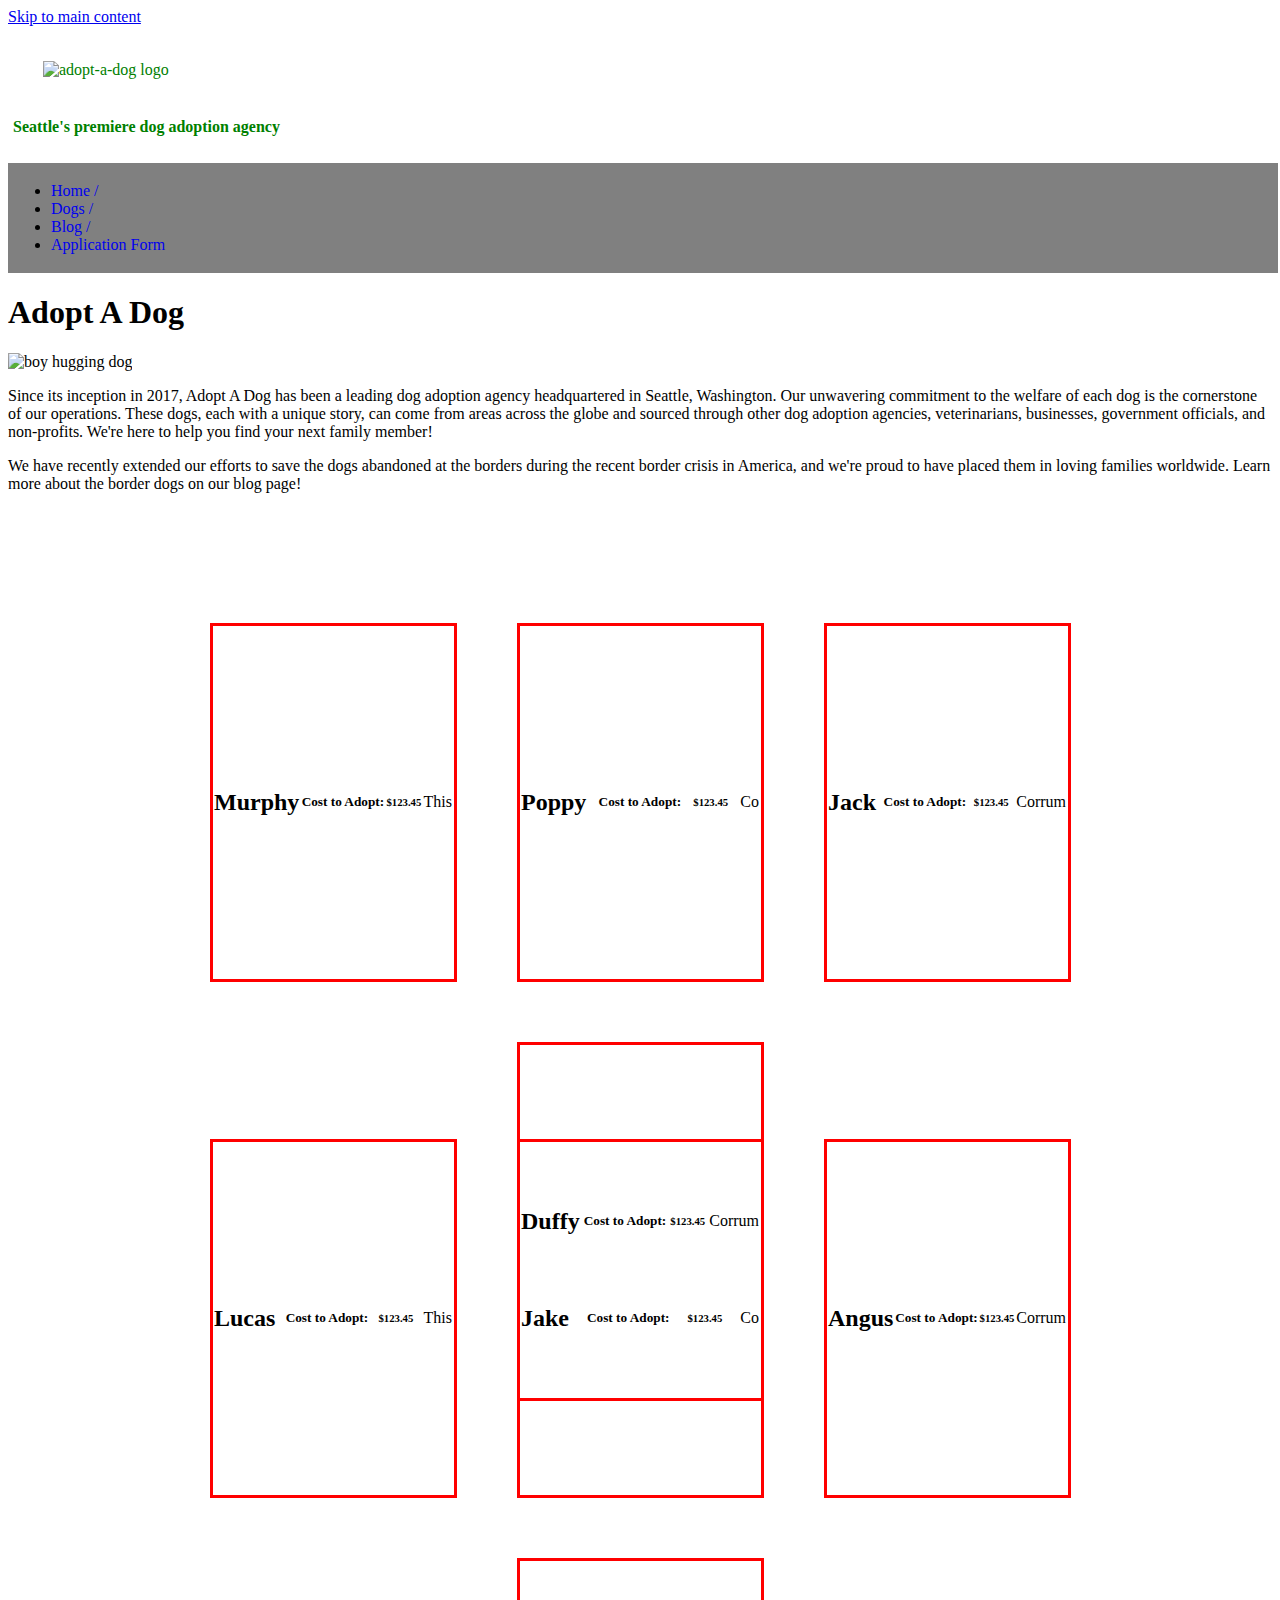
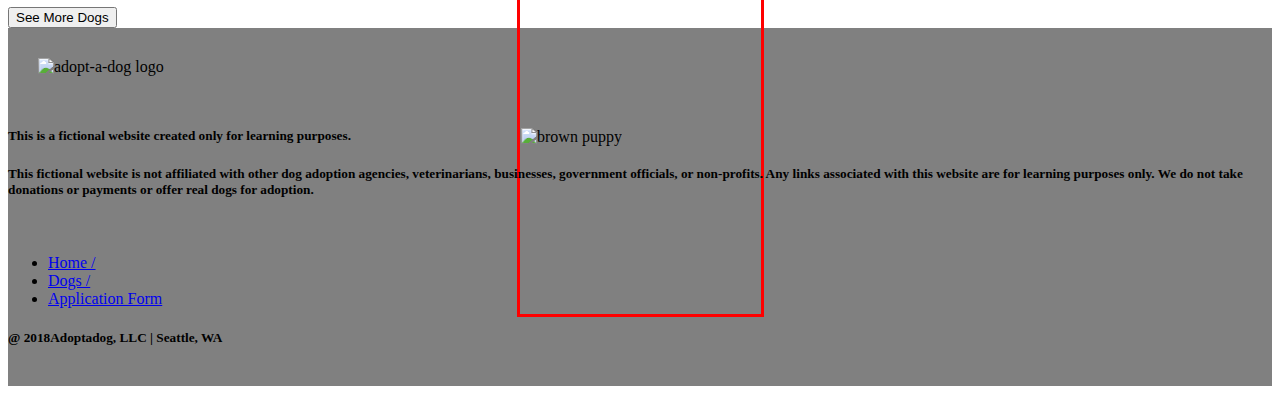
==== commit b8a971dd: "updated html and css directories" ====
--- a/index.html
+++ b/index.html
@@ -14,7 +14,7 @@
       
           <br>
  
-      <h4>Seattle's premiere dog will anything change adoption agency</h4> 
+      <h4>Seattle's premiere dog adoption agency</h4> 
     </div>
       
     <div id="box">
@@ -32,100 +32,71 @@
     </div>
   
   <section>
-  <div id="main-box">
-
+    <div id="main-box">
       <h1>Adopt A Dog</h1>
         <img id="boy" alt="boy hugging dog" src="images/home-intro.jpg">
           <p>Since its inception in 2017, Adopt A Dog has been a leading dog adoption agency headquartered in Seattle, Washington. Our unwavering commitment to the welfare of each dog is the cornerstone of our operations. These dogs, each with a unique story, can come from areas across the globe and sourced through other dog adoption agencies, veterinarians, businesses, government officials, and non-profits. We're here to help you find your next family member!</p>
 
 <p> We have recently extended our efforts to save the dogs abandoned at the borders during the recent border crisis in America, and we're proud to have placed them in loving families worldwide. Learn more about the border dogs on our blog page! </p>
       <br>  
-  </div>
+    </div>
   </section>
  
     <br>
-  <section>
-  <div id="box1">
+  <section class="container">
+    <div class="box">
     <h2>Murphy</h2>
-      <img id="murphy" alt="brown and white large dog cropped headshot" src="images/murphy-card.jpg">
       <h5>Cost to Adopt:</h5> <h6>$123.45</h6>
-        <p>This charming canine, with his warm brown eyes, was discovered happily exploring Weowna Park in Bellevue, WA. Murphy possesses a gentle spirit and delights in making acquaintances with everyone he meets. He thrives in the company of children and other animals, but his ideal match would be an active owner who shares his passion for exploring the breathtaking PNW. Murphy would be the perfect companion for your adventures if you're an outdoor enthusiast. </p>
-  </div>
-  </section> 
+        <p>This </p>
+    </div>
+ 
+    <div class="box">
+    <h2>Poppy</h2>
+      <h5>Cost to Adopt:</h5> <h6>$123.45</h6>
+        <p>Co</p>
+    </div>
+ 
+    <div class="box">
+    <h2>Jack</h2>
+       <h5>Cost to Adopt:</h5> <h6>$123.45</h6>
+        <p>Corrum</p>
+    </div>
 
-  <section>
-  <div id="box2">
-    <h2>Poppy</h2>
-      <img id="poppy" alt="shaggy small white dog walking with tongue out" src="images/poppy-card.jpg">
+    <div class="box">
+    <h2>Duffy</h2>
+       <h5>Cost to Adopt:</h5> <h6>$123.45</h6>
+        <p>Corrum</p>
+    </div>
+  </section>
+   
+  <section class="container">
+    <div class="box2">
+    <h2>Lucas</h2>
       <h5>Cost to Adopt:</h5> <h6>$123.45</h6>
-        <p>Corrum volorit iandae nimaxim cum restia volor reicid ut et etur sunt arum rendae plaendis re ea erum,
-qui doluptae</p>
-  </div>
+        <p>This </p>
+    </div>
+ 
+    <div class="box2">
+    <h2>Jake</h2>
+      <h5>Cost to Adopt:</h5> <h6>$123.45</h6>
+        <p>Co</p>
+    </div>
+   
+    <div class="box2">
+    <h2>Angus</h2>
+       <h5>Cost to Adopt:</h5> <h6>$123.45</h6>
+        <p>Corrum</p>
+    </div>
+
+    <div class="box2">
+    <img id="violet" alt="brown puppy" src="images/violet-card.jpg"> 
+    </div>
   </section>
 
-  <section>
-  <div id="box3">
-    <h2>Jack</h2>
-      <img id="jack" alt="side profile headshot of beagle" src="images/jack-card.jpg">
-      <h5>Cost to Adopt:</h5> <h6>$123.45</h6>
-        <p>Corrum volorit iandae nimaxim cum restia volor reicid ut et etur sunt arum rendae plaendis re ea erum,
-qui doluptae</p>
-  </div>
-  </section>
-
-  <section>
-  <div id="box4">
-    <h2>Duffy</h2>
-      <img id="Duffy" alt="brown and white headshot of pitbull with floppy ears and blue eyes" src="images/duffy-card.jpg">
-      <h5>Cost to Adopt:</h5> <h6>$123.45</h6>
-        <p>Corrum volorit iandae nimaxim cum restia volor reicid ut et etur sunt arum rendae plaendis re ea erum,
-qui doluptae</p>
-  </div>
-  </section>
-  
-  <section>
-  <div id="box5">
-    <h2>Lucas</h2>
-      <img id="Lucas" alt="back large dog cropped headshot with mouth open" src="images/lucas-card.jpg">
-      <h5>Cost to Adopt:</h5> <h6>$123.45</h6>
-        <p>Corrum volorit iandae nimaxim cum restia volor reicid ut et etur sunt arum rendae plaendis re ea erum,
-qui doluptae</p>
-  </div>
-  </section>
-
-  <section>
-  <div id="box6">
-    <h2>Jake</h2>
-      <img id="jake" alt="yellow lab dog cropped side profile headshot" src="images/jake-card.jpg">
-      <h5>Cost to Adopt:</h5> <h6>$123.45</h6>
-        <p>Corrum volorit iandae nimaxim cum restia volor reicid ut et etur sunt arum rendae plaendis re ea erum,
-qui doluptae</p>
-  </div>
-  </section>  
-
-  <section>
-  <div id="box7">
-    <h2>Angus</h2>
-      <img id="Angus" alt="brown, black and white boxer cropped headshot" src="images/angus-card.jpg">
-      <h5>Cost to Adopt:</h5> <h6>$123.45</h6>
-        <p>Corrum volorit iandae nimaxim cum restia volor reicid ut et etur sunt arum rendae plaendis re ea erum,
-qui doluptae</p>
-  </div>
-  </section>  
-
-  <section>
-  <div id="box8">
-    <h2>Violet</h2>
-      <img id="violet" alt="brown labrador puppy cropped" src="images/violet-card.jpg">
-      <h5>Cost to Adopt:</h5> <h6>$123.45</h6>
-        <p>Corrum volorit iandae nimaxim cum restia volor reicid ut et etur sunt arum rendae plaendis re ea erum,
-qui doluptae</p>
-
-      <br>
-      <a href="dogs.html"> <button role"link">See More Dogs</button> </a>
- 
-  </div>
-  </section>
+  <section
+    <a href="dogs.html"> <button role"link">See More Dogs</button> </a>
+  </section
+    <br>
 
   <footer>
     <div class="footerContainer">
--- a/stylesheet.css
+++ b/stylesheet.css
@@ -1,12 +1,18 @@
   .header {
-    color: #7ec5fb;
+    color: green;
     background-image: URL("images/header-image.jpg");
-    padding: 5px; 
-  }  
-   
+    padding: 5px;
+    justify-content: right; 
+    repeat: none;
+  }  
+
   .header img {
     height: auto;
-    width: 630px;
+    width: 430px;
+    padding: 30px;
+    padding-bottom: .2px;
+    display: flex; 
+    justify-content: flex-end;
   }
 
   #box {
@@ -25,84 +31,67 @@
     color: light blue;
   }
 
-  #box1 {  
-    padding: 15px;
+  
+ 
+
+  .container {
+    height: 450px;
+    border: 3px solid white;
+    display: flex;
+    flex-direction: row;
+    flex-wrap: wrap;
+    justify-content: center;
+    align-items: center;
+    margin: 30px;
+    padding: 15px 15px 15px 15px;
+  } 
+
+ /* First set of 4 boxes */
+
+  .box { 
+    display: flex; 
+    justify-content: space-between;
+    padding: 1.5px;
     border: 3px solid red;
-    margin: 10px;
+    margin: 30px;
+    height: 350px;
+    width: 238px;
+    align-items: center;
   }
 
-  #box2 {  
-    padding: 15px;
+ /* Second set of 4 boxes */
+
+  .box2 { 
+    display: flex; 
+    justify-content: space-between;
+    padding: 1.5px;
     border: 3px solid red;
-    margin: 10px;
+    margin: 30px;
+    height: 350px;
+    width: 238px;
+    align-items: center;
   }
 
-  #box3 {   
-    padding: 15px;
+  /* Third set of 4 boxes */
+
+  .box3 { 
+    display: flex; 
+    justify-content: space-between;
+    padding: 1.5px;
     border: 3px solid red;
-    margin: 10px;
-  }   
-
-  #box4 {   
-    padding: 15px;
-    border: 3px solid red;
-    margin: 10px;
-  }
-
-  #box5 {   
-    padding: 15px;
-    border: 3px solid red;
-    margin: 10px;
-  }
-
-  #box6 {
-    padding: 15px;
-    border: 3px solid red;
-    margin: 10px;
-  }
-
-  #box7 { 
-    padding: 15px;
-    border: 3px solid red;
-    margin: 10px;
-  }
-
-  #box8 {  
-    padding: 15px;
-    border: 3px solid red;
-    margin: 10px;
+    margin: 30px;
+    height: 350px;
+    width: 238px;
+    align-items: center;
   }
  
-  #box9 {   
-    padding: 15px;
-    border: 3px solid red;
-    margin: 10px;
-  }
-
-  #box10 {  
-    padding: 15px;
-    border: 3px solid red;
-    margin: 10px;
-  }
-
-  #box11 {   
-    padding: 15px;
-    border: 3px solid red;
-    margin: 10px;
-  }
-
-  #box12 {   
-    padding: 15px;
-    border: 3px solid red;
-    margin: 10px;
-  }
 
   .footerContainer {
     background-color: grey;
   }
 
   .footerContainer img {
-    width: 640px;
+    width: 430px;
     height: auto;
-    padding: 20px;
-  {
+    padding: 30px;
+  }
